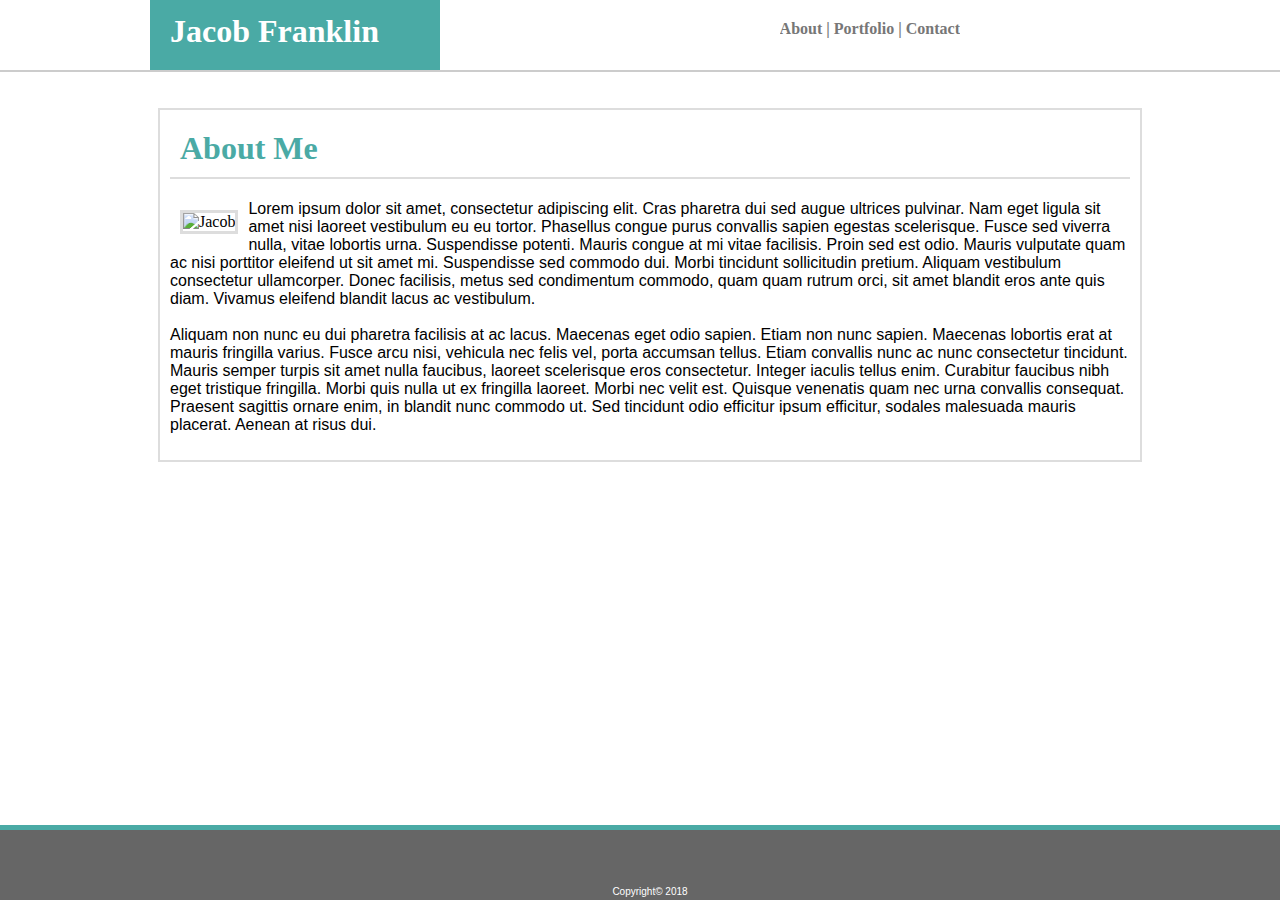
==== index.html @ 3cfa0f98 "Create index.html" ====
<!DOCTYPE html>
<html lang="en-us"></html>

<html>
<head>
    <meta charset="UTF-8">
    <title>Jacob Franklin</title>
    <!-- External CSS -->
    <link rel="stylesheet" type="text/css" href="assets/css/PortfolioStyle.css">
</head>
<body>

    <!--Header Section-->
    <header>
        <h1 id="jacob">Jacob Franklin</h1>

    
    <!--Page Links -->
    <nav>   
        <h2><a href="Home.html">About</a>  |  <a href="Portfolio.html">Portfolio</a>  |  <a href="Contact.html">Contact</a> </h2>
    </nav>

    </header>

    <!--About Me Section-->
    <section class="main">
        <h1 id="aboutme">About Me</h1>
        <img id="jacobpic" src="C:\Users\jacobf\Basic-Portfolio\assets\images\IMG_1321.JPG"alt="Jacob">
        <p id="p1">Lorem ipsum dolor sit amet, consectetur adipiscing elit. Cras pharetra dui sed augue ultrices pulvinar. Nam eget ligula sit amet nisi laoreet vestibulum eu eu tortor. Phasellus congue purus convallis sapien egestas scelerisque. Fusce sed viverra nulla, vitae lobortis urna. Suspendisse potenti. Mauris congue at mi vitae facilisis. Proin sed est odio. Mauris vulputate quam ac nisi porttitor eleifend ut sit amet mi. Suspendisse sed commodo dui. Morbi tincidunt sollicitudin pretium. Aliquam vestibulum consectetur ullamcorper. Donec facilisis, metus sed condimentum commodo, quam quam rutrum orci, sit amet blandit eros ante quis diam. Vivamus eleifend blandit lacus ac vestibulum.<br>
        <br>
        Aliquam non nunc eu dui pharetra facilisis at ac lacus. Maecenas eget odio sapien. Etiam non nunc sapien. Maecenas lobortis erat at mauris fringilla varius. Fusce arcu nisi, vehicula nec felis vel, porta accumsan tellus. Etiam convallis nunc ac nunc consectetur tincidunt. Mauris semper turpis sit amet nulla faucibus, laoreet scelerisque eros consectetur. Integer iaculis tellus enim. Curabitur faucibus nibh eget tristique fringilla. Morbi quis nulla ut ex fringilla laoreet. Morbi nec velit est. Quisque venenatis quam nec urna convallis consequat. Praesent sagittis ornare enim, in blandit nunc commodo ut. Sed tincidunt odio efficitur ipsum efficitur, sodales malesuada mauris placerat. Aenean at risus dui.</p>
    </section>

    <!--Footer Section-->
    <footer>
       <br>
       <br>
        <p id="copyright">Copyright© 2018 </p>
    </footer>



</body>






</html>
---- assets/css/PortfolioStyle.css ----
body {
    background-image: url("C:/Users/jacobf/Basic-Portfolio/assets/images/qbkls.png");
    position:relative;
    padding:0px;
    margin-bottom:0px;
    display:flex;
    flex-direction: column;
    height:100%;
}

header {
    background-color: white;
    overflow: auto;
    margin-top:0px;
    margin-bottom:0px;
    height:70px;
    position: fixed;
    top:0px;
    left:0px;
    width: 100%;
    border-bottom-style: solid;
    border-bottom-width: 2px;
    border-bottom-color:#cccccc;
    z-index:2;
}

nav {
   
    float:right;
    right: 1000px;
    padding: 20px;
    top:30px;
    margin-top:0px;
    margin-bottom:0px;
    margin-right:300px;
    margin-left:100px;
}


    
    
#jacob {
    background-color: #4aaaa5;
    color: white;
    font-family: Georgia, 'Times New Roman', Times, serif;
    width: 250px;
    margin-left:150px;
    padding:20px;
    position:absolute;
    bottom:0px;
    margin-bottom:0px;
    margin-right: 20px;
}

#aboutme {
    color: #4aaaa5;
    font-size:32px;
    font-family: Georgia, 'Times New Roman', Times, serif;
    border-bottom-style: solid;
    border-bottom-width:2px;
    border-bottom-color: #dddddd;
    padding:10px;
    overflow:auto;
    margin-top:0px;
}

h2 {
    color:#777777;
    overflow:auto;
    margin:0px;
    font-size:16px;
}

a:link {
    text-decoration:none;
    color:#777777;
}

a:visited {
    color:#777777;
}

.main {
    background-color: white;
    border-style: solid;
    border-width: 2px;
    border-color: #dddddd;
    width: 960px;
    margin-bottom:50px;
    position:relative;
    top:50px;
    padding:10px;
    margin-top:50px;
    float:center;
    margin-left:150px;
    z-index:1;
    flex: 1 0 auto;

}

footer {
    background-color: #666666;
    bottom:0px;
    margin-bottom:0px;
    margin-left: 0px;
    width:100%;
    height:150px;
    text-align: center;
    color:white;
    padding: 10px;
    font-family: 'Arial', 'Helvetica Neue', Helvetica, sans-serif;
    border-top-style: solid;
    border-top-width: 5px;
    border-top-color: #4aaaa5;
    float: bottom;
    position:fixed;
    left:0px;
    bottom:-100px;
    z-index:0;
    flex-shrink: 0;
}

#copyright {
    font-size:10px;
}


#p1 {
    font-family: 'Arial', 'Helvetica Neue', Helvetica, sans-serif;
}


#jacobpic {
    float: left;
    padding: 0px;
    margin:10px;
    border-style:solid;
    border-width: 3px;
    border-color: #dddddd;  
}
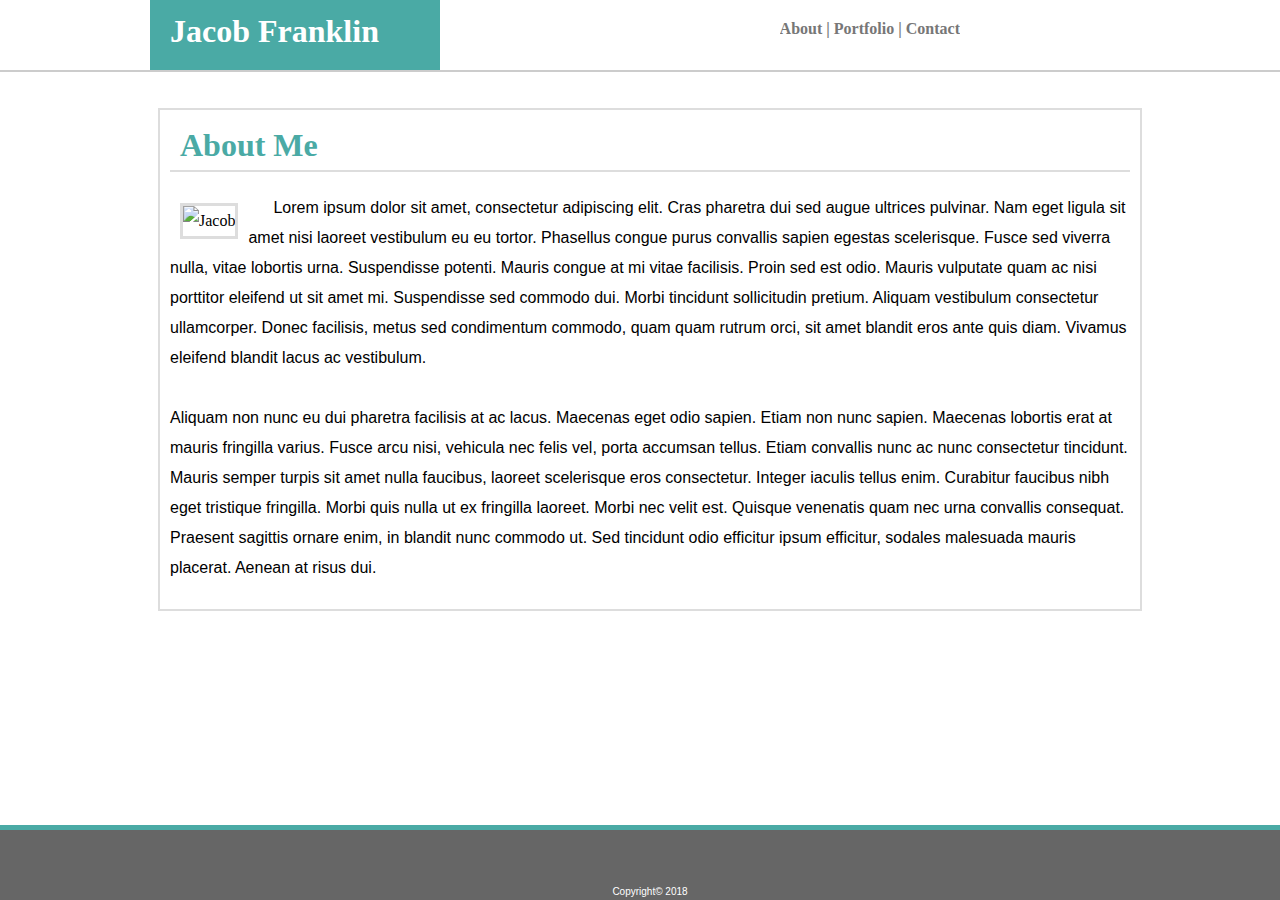
==== commit 2db35036: "m" ====
--- a/index.html
+++ b/index.html
@@ -17,7 +17,7 @@
     
     <!--Page Links -->
     <nav>   
-        <h2><a href="Home.html">About</a>  |  <a href="Portfolio.html">Portfolio</a>  |  <a href="Contact.html">Contact</a> </h2>
+        <h2><a href="index.html">About</a>  |  <a href="portfolio.html">Portfolio</a>  |  <a href="contact.html">Contact</a> </h2>
     </nav>
 
     </header>
--- a/assets/css/PortfolioStyle.css
+++ b/assets/css/PortfolioStyle.css
@@ -95,6 +95,7 @@
     margin-left:150px;
     z-index:1;
     flex: 1 0 auto;
+    line-height:30px;
 
 }
 
@@ -127,6 +128,12 @@
 
 #p1 {
     font-family: 'Arial', 'Helvetica Neue', Helvetica, sans-serif;
+    text-indent: 25px;
+}
+
+#p2 {
+    font-family: 'Arial', 'Helvetica Neue', Helvetica, sans-serif;
+    text-indent: 25px;
 }
 
 
@@ -138,3 +145,191 @@
     border-width: 3px;
     border-color: #dddddd;  
 }
+/*Portfolio Page Specific*/
+
+.main_port {
+    background-color: white;
+    border-style: solid;
+    border-width: 2px;
+    border-color: #dddddd;
+    width: 960px;
+    margin-bottom:50px;
+    position:relative;
+    top:50px;
+    padding:10px;
+    margin-top:50px;
+    float:center;
+    margin-left:150px;
+    z-index:1;
+    flex: 1 0 auto;
+    overflow: auto;
+    height:600px;
+
+}
+
+#portpic1 {
+    height:150px;
+    width:350px;
+    border-style: solid;
+    border-width: 3px;
+    border-color: #777777;
+    z-index: 1;
+}
+
+#portpic2 {
+    height:150px;
+    width:350px;
+    border-style: solid;
+    border-width: 3px;
+    border-color: #777777;
+    z-index:1;
+}
+
+#portpic3 {
+    height:150px;
+    width:350px;
+    border-style: solid;
+    border-width: 3px;
+    border-color: #777777;
+    z-index:1;
+}
+
+#portpic4 {
+    height:150px;
+    width:350px;
+    border-style: solid;
+    border-width: 3px;
+    border-color: #777777;
+    z-index:1;
+}
+
+#JAMs_DIV {
+    height:150px;
+    width:350px;
+    margin:15px;
+    position:absolute;
+    margin-right:0px;
+
+}
+
+#JAMs_P {
+    position:absolute;
+    bottom:5px;
+    z-index:2;
+    color:white;
+    background-color: #4aaaa5;
+    z-index:2;
+    width:345px;
+    text-align: center;
+    font-family: Georgia, 'Times New Roman', Times, serif;
+    padding:10px;
+    padding-right:0px;
+    margin-right:0px;
+    border-right-style: normal;
+    border-right-width: 0px;
+    border-right-color: #4aaaa5;
+}
+
+#Rev_DIV {
+    height:150px;
+    width:350px;
+    margin:15px;
+    position:absolute;
+    left: 400px;
+}
+
+#Rev_P {
+    position:absolute;
+    bottom:5px;
+    z-index:2;
+    color:white;
+    background-color: #4aaaa5;
+    z-index:2;
+    width:345px;
+    padding:5px;
+    text-align: center;
+    font-family: Georgia, 'Times New Roman', Times, serif;
+    padding:10px;
+    margin-right: 0px;
+    padding-right: 0px;
+}
+
+#Goph_DIV {
+    height:150px;
+    width:350px;
+    margin:15px;
+    position:absolute;
+    bottom: 100px;
+}
+
+#Goph_P {
+    position:absolute;
+    bottom:5px;
+    z-index:2;
+    color:white;
+    background-color: #4aaaa5;
+    z-index:2;
+    width:345px;
+    padding:5px;
+    text-align: center;
+    font-family: Georgia, 'Times New Roman', Times, serif;
+    padding:10px;
+    margin-right: 0px;
+    padding-right: 0px;
+}
+
+#Code_DIV {
+    height:150px;
+    width:350px;
+    margin:15px;
+    position:absolute;
+    bottom: 100px;
+    left: 400px;
+}
+
+#Code_P {
+    position:absolute;
+    bottom:5px;
+    z-index:2;
+    color:white;
+    background-color: #4aaaa5;
+    z-index:2;
+    width:345px;
+    padding:10px;
+    text-align: center;
+    font-family: Georgia, 'Times New Roman', Times, serif;
+    margin-right: 0px;
+    padding-right: 0px;
+}
+
+/*Contact Page Specific*/
+
+#InputText {
+    font-family: 'Arial', 'Helvetica Neue', Helvetica, sans-serif;
+    color:#777777;
+}
+
+#submit {
+    background-color: #4aaaa5;
+    color:white;
+    padding: 10px;
+    padding-left: 20px;
+    padding-right: 20px;
+    border-style:none;
+    font-family: 'Arial', 'Helvetica Neue', Helvetica, sans-serif;
+    width:15%;
+}
+
+#message {
+    height: 100px;
+}
+
+input {
+   width:100%; 
+}
+
+form {
+    padding-left:10px;
+    padding-right:10px;
+    padding-bottom: 10px;
+}
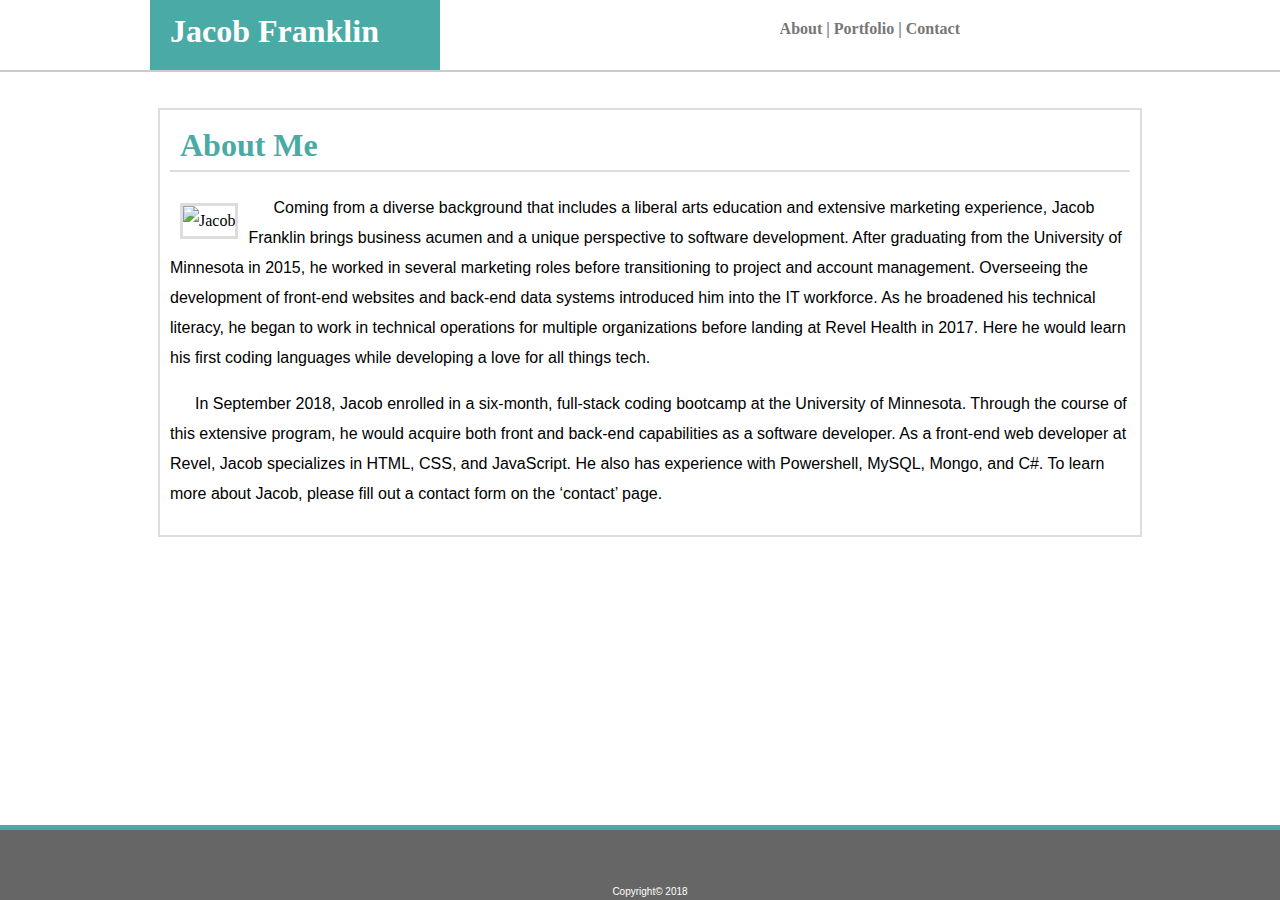
==== commit e851ee95: "updateindex" ====
--- a/index.html
+++ b/index.html
@@ -17,7 +17,7 @@
     
     <!--Page Links -->
     <nav>   
-        <h2><a href="index.html">About</a>  |  <a href="portfolio.html">Portfolio</a>  |  <a href="contact.html">Contact</a> </h2>
+        <h2><a href="index.html">About</a>  |  <a href="Portfolio.html">Portfolio</a>  |  <a href="Contact.html">Contact</a> </h2>
     </nav>
 
     </header>
@@ -26,9 +26,9 @@
     <section class="main">
         <h1 id="aboutme">About Me</h1>
         <img id="jacobpic" src="C:\Users\jacobf\Basic-Portfolio\assets\images\IMG_1321.JPG"alt="Jacob">
-        <p id="p1">Lorem ipsum dolor sit amet, consectetur adipiscing elit. Cras pharetra dui sed augue ultrices pulvinar. Nam eget ligula sit amet nisi laoreet vestibulum eu eu tortor. Phasellus congue purus convallis sapien egestas scelerisque. Fusce sed viverra nulla, vitae lobortis urna. Suspendisse potenti. Mauris congue at mi vitae facilisis. Proin sed est odio. Mauris vulputate quam ac nisi porttitor eleifend ut sit amet mi. Suspendisse sed commodo dui. Morbi tincidunt sollicitudin pretium. Aliquam vestibulum consectetur ullamcorper. Donec facilisis, metus sed condimentum commodo, quam quam rutrum orci, sit amet blandit eros ante quis diam. Vivamus eleifend blandit lacus ac vestibulum.<br>
-        <br>
-        Aliquam non nunc eu dui pharetra facilisis at ac lacus. Maecenas eget odio sapien. Etiam non nunc sapien. Maecenas lobortis erat at mauris fringilla varius. Fusce arcu nisi, vehicula nec felis vel, porta accumsan tellus. Etiam convallis nunc ac nunc consectetur tincidunt. Mauris semper turpis sit amet nulla faucibus, laoreet scelerisque eros consectetur. Integer iaculis tellus enim. Curabitur faucibus nibh eget tristique fringilla. Morbi quis nulla ut ex fringilla laoreet. Morbi nec velit est. Quisque venenatis quam nec urna convallis consequat. Praesent sagittis ornare enim, in blandit nunc commodo ut. Sed tincidunt odio efficitur ipsum efficitur, sodales malesuada mauris placerat. Aenean at risus dui.</p>
+        <p id="p1"> Coming from a diverse background that includes a liberal arts education and extensive marketing experience, Jacob Franklin brings business acumen and a unique perspective to software development. After graduating from the University of Minnesota in 2015, he worked in several marketing roles before transitioning to project and account management. Overseeing the development of front-end websites and back-end data systems introduced him into the IT workforce. As he broadened his technical literacy, he began to work in technical operations for multiple organizations before landing at Revel Health in 2017. Here he would learn his first coding languages while developing a love for all things tech.<br>
+        </p>
+        <p id="p2">In September 2018, Jacob enrolled in a six-month, full-stack coding bootcamp at the University of Minnesota. Through the course of this extensive program, he would acquire both front and back-end capabilities as a software developer. As a front-end web developer at Revel, Jacob specializes in HTML, CSS, and JavaScript. He also has experience with Powershell, MySQL, Mongo, and C#. To learn more about Jacob, please fill out a contact form on the ‘contact’ page.</p>
     </section>
 
     <!--Footer Section-->
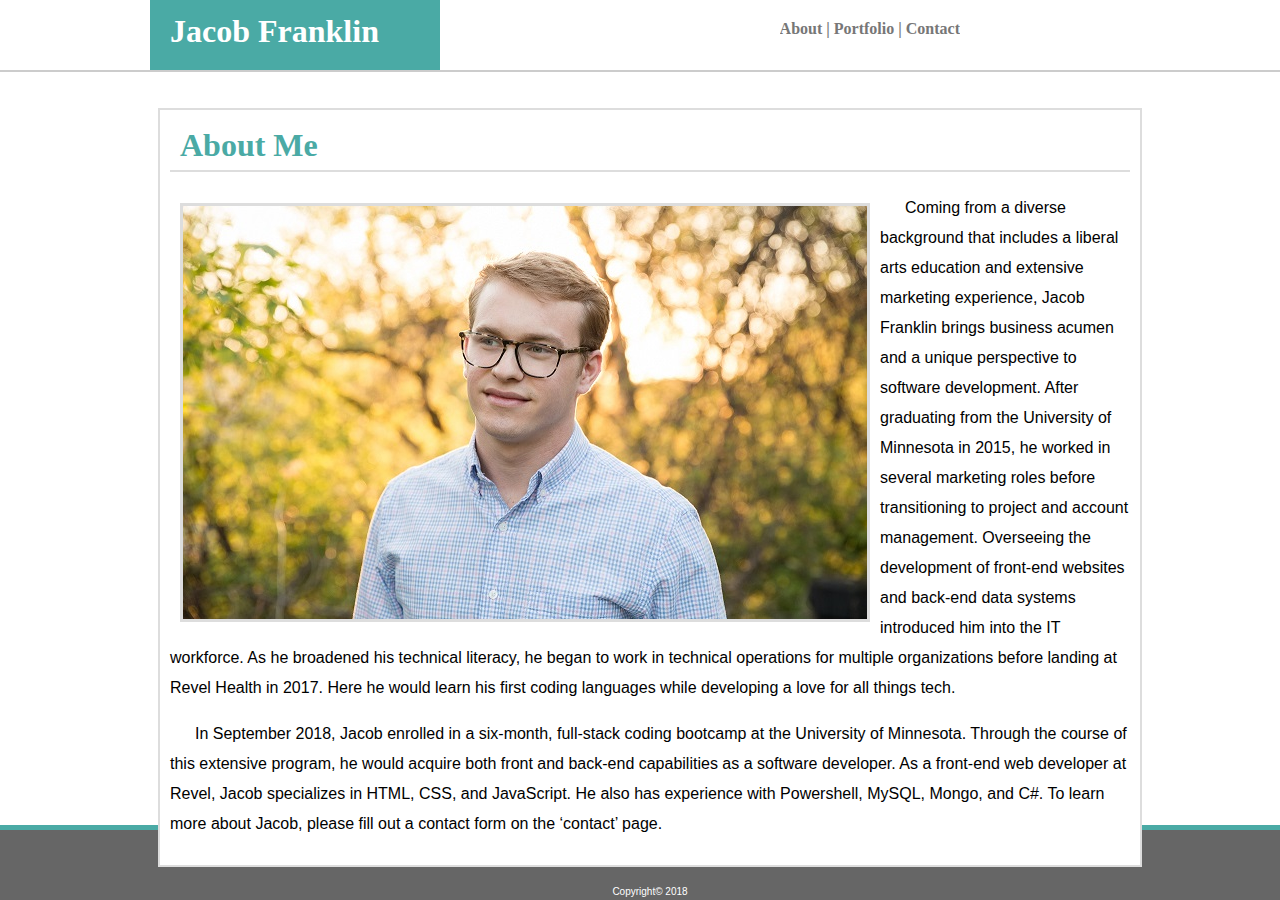
==== commit 1a11a696: "updatepic" ====
--- a/index.html
+++ b/index.html
@@ -25,7 +25,7 @@
     <!--About Me Section-->
     <section class="main">
         <h1 id="aboutme">About Me</h1>
-        <img id="jacobpic" src="C:\Users\jacobf\Basic-Portfolio\assets\images\IMG_1321.JPG"alt="Jacob">
+        <img id="jacobpic" src="assets/images/IMG_1321.JPG"alt="Jacob">
         <p id="p1"> Coming from a diverse background that includes a liberal arts education and extensive marketing experience, Jacob Franklin brings business acumen and a unique perspective to software development. After graduating from the University of Minnesota in 2015, he worked in several marketing roles before transitioning to project and account management. Overseeing the development of front-end websites and back-end data systems introduced him into the IT workforce. As he broadened his technical literacy, he began to work in technical operations for multiple organizations before landing at Revel Health in 2017. Here he would learn his first coding languages while developing a love for all things tech.<br>
         </p>
         <p id="p2">In September 2018, Jacob enrolled in a six-month, full-stack coding bootcamp at the University of Minnesota. Through the course of this extensive program, he would acquire both front and back-end capabilities as a software developer. As a front-end web developer at Revel, Jacob specializes in HTML, CSS, and JavaScript. He also has experience with Powershell, MySQL, Mongo, and C#. To learn more about Jacob, please fill out a contact form on the ‘contact’ page.</p>
